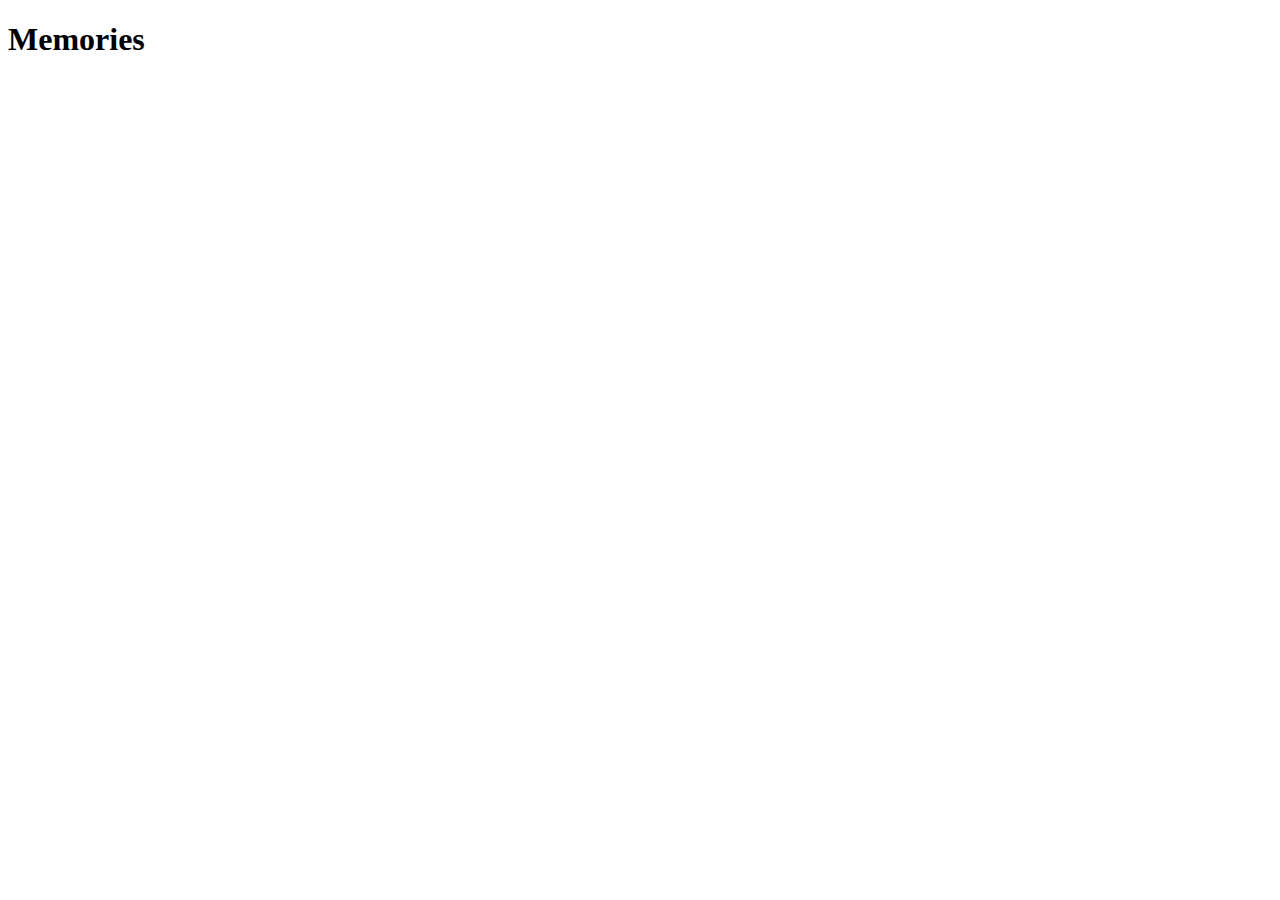
==== product/index.html @ df719930 "feat: initial configuration of style and page" ====
<!DOCTYPE html>
<html lang="pt-br">
  <head>
    <meta charset="UTF-8"> 
    <meta name="viewport" content="width=device-width, initial-scale=1.0">
    <title>Memories</title>
    <link rel="stylesheet" href="styles.css">
  </head>
  <body>
    <h1>Memories</h1>
  </body>

</html>
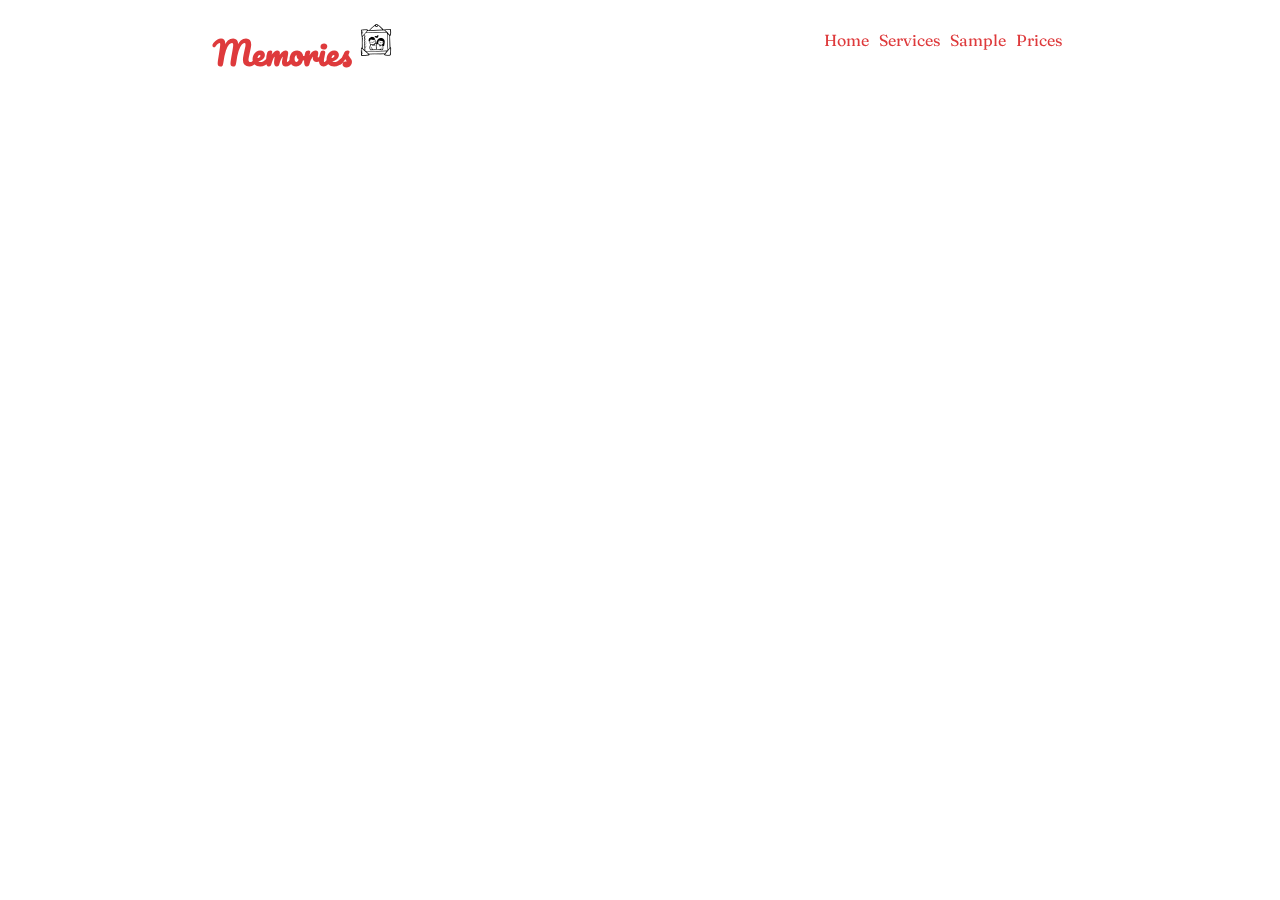
==== commit 53dacd3c: "feat: add header" ====
--- a/product/index.html
+++ b/product/index.html
@@ -1,13 +1,41 @@
 <!DOCTYPE html>
 <html lang="pt-br">
-  <head>
-    <meta charset="UTF-8"> 
-    <meta name="viewport" content="width=device-width, initial-scale=1.0">
-    <title>Memories</title>
-    <link rel="stylesheet" href="styles.css">
-  </head>
-  <body>
-    <h1>Memories</h1>
-  </body>
+
+<head>
+  <meta charset="UTF-8">
+  <meta name="viewport" content="width=device-width, initial-scale=1.0">
+  <title>Memories</title>
+  <link rel="stylesheet" href="style.css">
+</head>
+
+<body>
+  <header id="header" class="header">
+    <div class="header-title">
+      <h1>Memories</h1>
+      <img id="header-img" class="header-img" src="assets/frame-32px.png">
+    </div>
+    <nav id="nav-bar" class="nav-bar">
+      <ul class="nav-list">
+        <li class="nav-item">
+          <a class="nav-link" href="#header">Home</a>
+        </li>
+        <li class="nav-item">
+          <a class="nav-link" href="#services">Services</a>
+        </li>
+        <li class="nav-item">
+          <a class="nav-link" href="#sample">Sample</a>
+        </li>
+        <li class="nav-item">
+          <a class="nav-link" href="#price">Prices</a>
+        </li>
+      </ul>
+    </nav>
+  </header>
+
+  <section class="section" id="services"></section>
+  <section class="section" id="sample"></section>
+  <section class="section" id="price"></section>
+
+</body>
 
 </html>--- a/product/style.css
+++ b/product/style.css
@@ -0,0 +1,73 @@
+@import url('https://fonts.googleapis.com/css2?family=Fraunces&family=Pacifico&display=swap');
+
+*, *::after, *::before {
+  margin: 0;
+  padding: 0;
+  box-sizing: border-box;
+}
+
+:root {
+  --font-primary: 'Pacifico', sans-serif;
+  --font-secondary: 'Fraunces', serif;
+
+  --color-primary: #DE3A3C;
+  --color-secondary: #C43335;
+}
+
+html {
+  scroll-behavior: smooth;
+}
+
+h1, h2 {
+  font-family: var(--font-primary);
+}
+
+li, p {
+  font-family: var(--font-secondary);
+}
+
+/* Header */
+
+.header {
+  display: flex;
+  justify-content: space-around;
+  align-items: flex-end;
+  width: 100%;
+  height: 80px;
+  top: 0;
+  position: fixed;
+}
+
+.header-title {
+  display: flex;
+  color: var(--color-primary);
+}
+
+.header-img {
+  margin-left: 8px;
+  align-self: flex-start;
+}
+
+.nav-bar {
+  align-self: center;
+}
+
+.nav-list {
+  display: flex;
+  list-style-type: none;
+}
+
+.nav-item {
+  padding: 0 5px;;
+}
+
+.nav-link {
+  color: var(--color-primary);
+  text-decoration: none;
+  transition: all 0.2s ease;
+}
+
+.nav-link:hover {
+  color: var(--color-secondary);
+  box-shadow: 0 5px 0 var(--color-secondary);
+}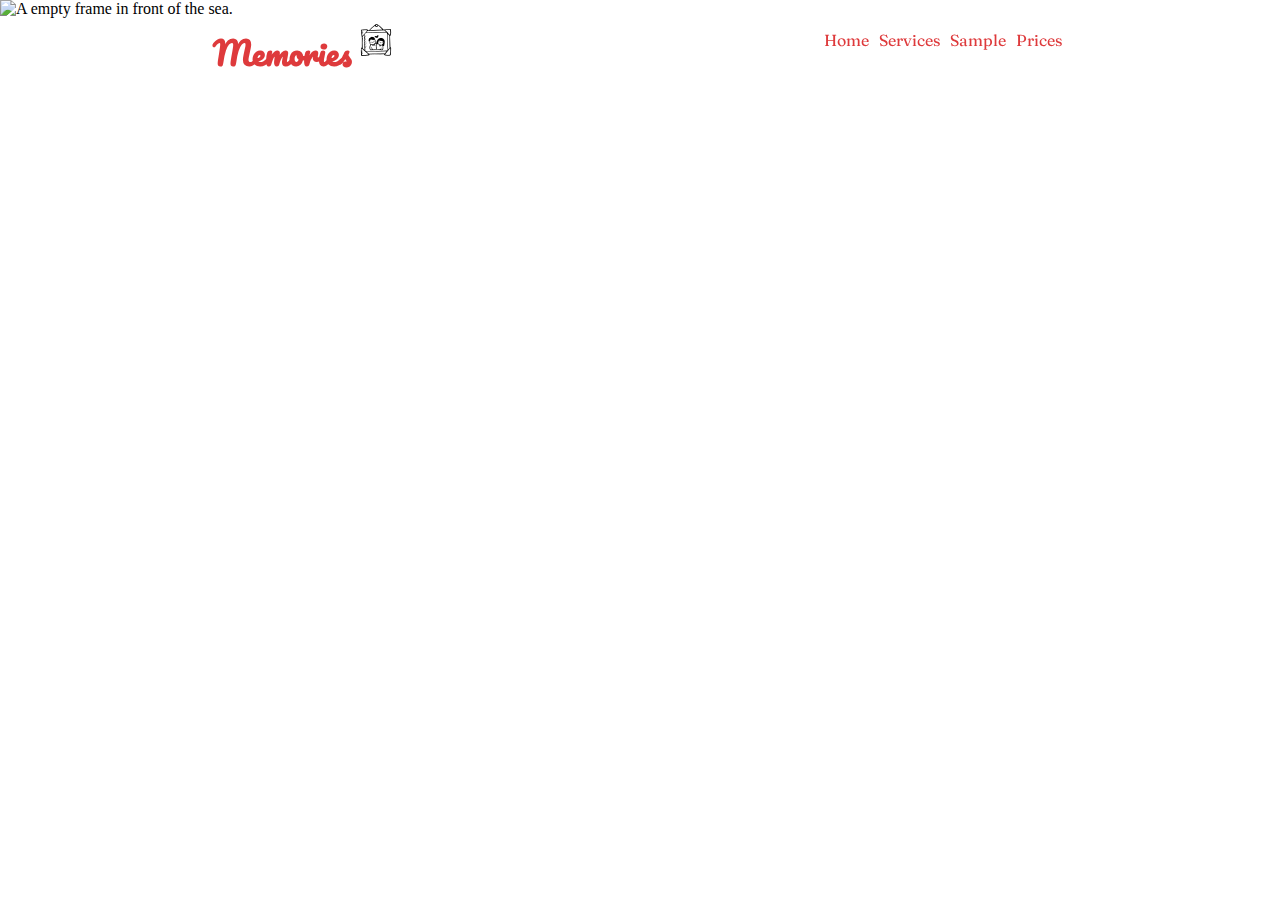
==== commit 2c01bf08: "feat: add favicon" ====
--- a/product/index.html
+++ b/product/index.html
@@ -4,7 +4,8 @@
 <head>
   <meta charset="UTF-8">
   <meta name="viewport" content="width=device-width, initial-scale=1.0">
-  <title>Memories</title>
+  <title>Memories | Photography</title>
+  <link rel="shortcut icon" type="img/png" href="assets/frame-16px.png">
   <link rel="stylesheet" href="style.css">
 </head>
 
@@ -12,7 +13,7 @@
   <header id="header" class="header">
     <div class="header-title">
       <h1>Memories</h1>
-      <img id="header-img" class="header-img" src="assets/frame-32px.png">
+      <img id="header-img" class="header-img" alt="A picture of a couple in love." src="assets/frame-32px.png">
     </div>
     <nav id="nav-bar" class="nav-bar">
       <ul class="nav-list">
@@ -32,6 +33,9 @@
     </nav>
   </header>
 
+  <section class="section section--photo">
+    <img src="assets/main.jpg" alt="A empty frame in front of the sea.">
+  </section>
   <section class="section" id="services"></section>
   <section class="section" id="sample"></section>
   <section class="section" id="price"></section>
